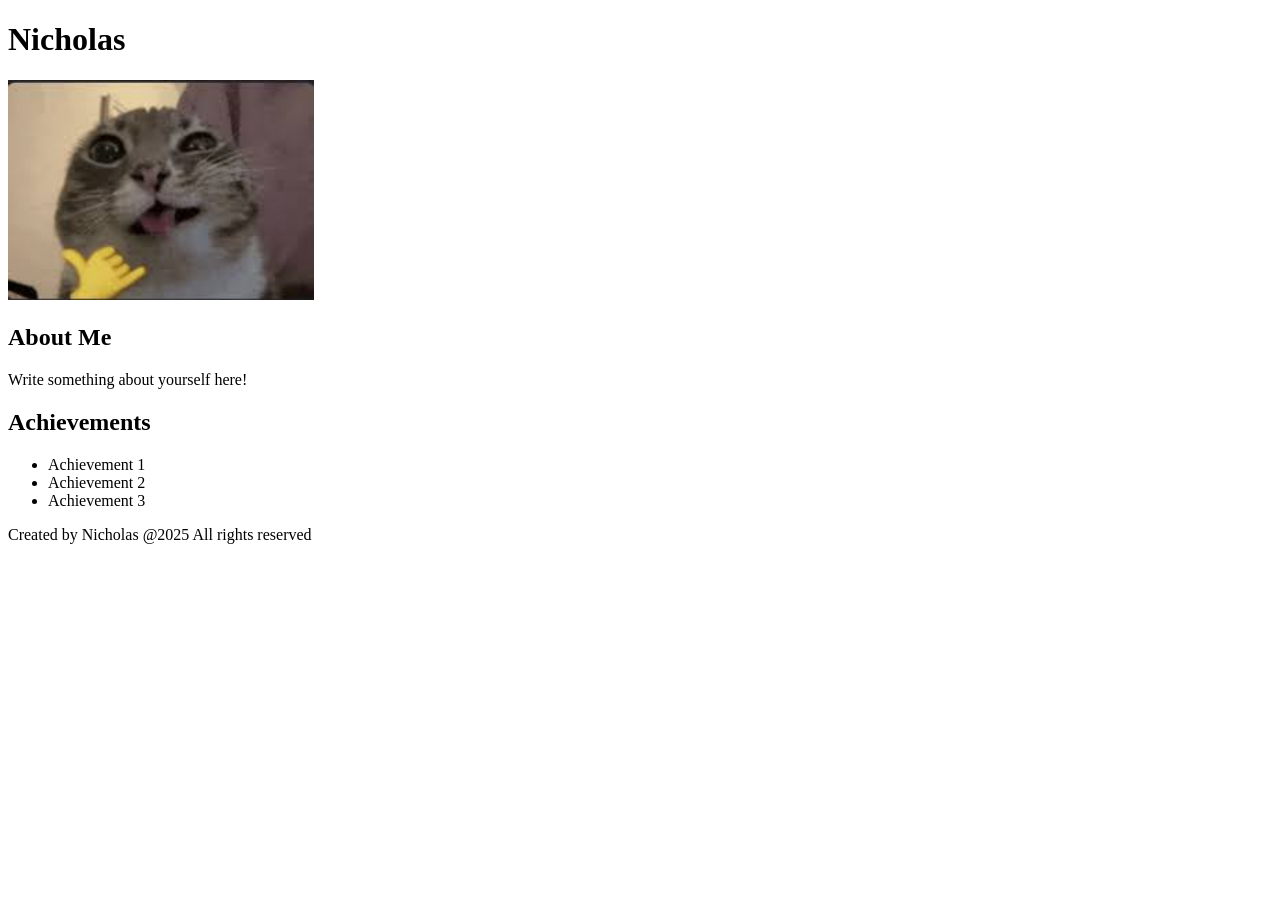
==== profile_3.html @ 40f49926 "Hands-on 5 - CSS Profile" ====
<!DOCTYPE html>
<html lang="en">
<head>
    <meta charset="UTF-8">
    <meta name="viewport" content="width=device-width, initial-scale=1.0">
    <title>My Profile</title>
    <link rel="stylesheet" href="public/css/style.css">
</head>
<body>
    <header>
        <h1>Nicholas</h1>
    </header>
    <div class="content">
        <section class="biography">
            <img src="public/images/images.jpg" height="220">
            <h2>About Me</h2>
            <p>Write something about yourself here!</p>
        </section>

        <section class="achievements">
            <h2>Achievements</h2>
            <ul>
                <li>Achievement 1</li>
                <li>Achievement 2</li>
                <li>Achievement 3</li>
            </ul>
        </section>
    </div>
    <footer>
        <p>Created by Nicholas @2025 All rights reserved</p>
    </footer>
</body>
</html>
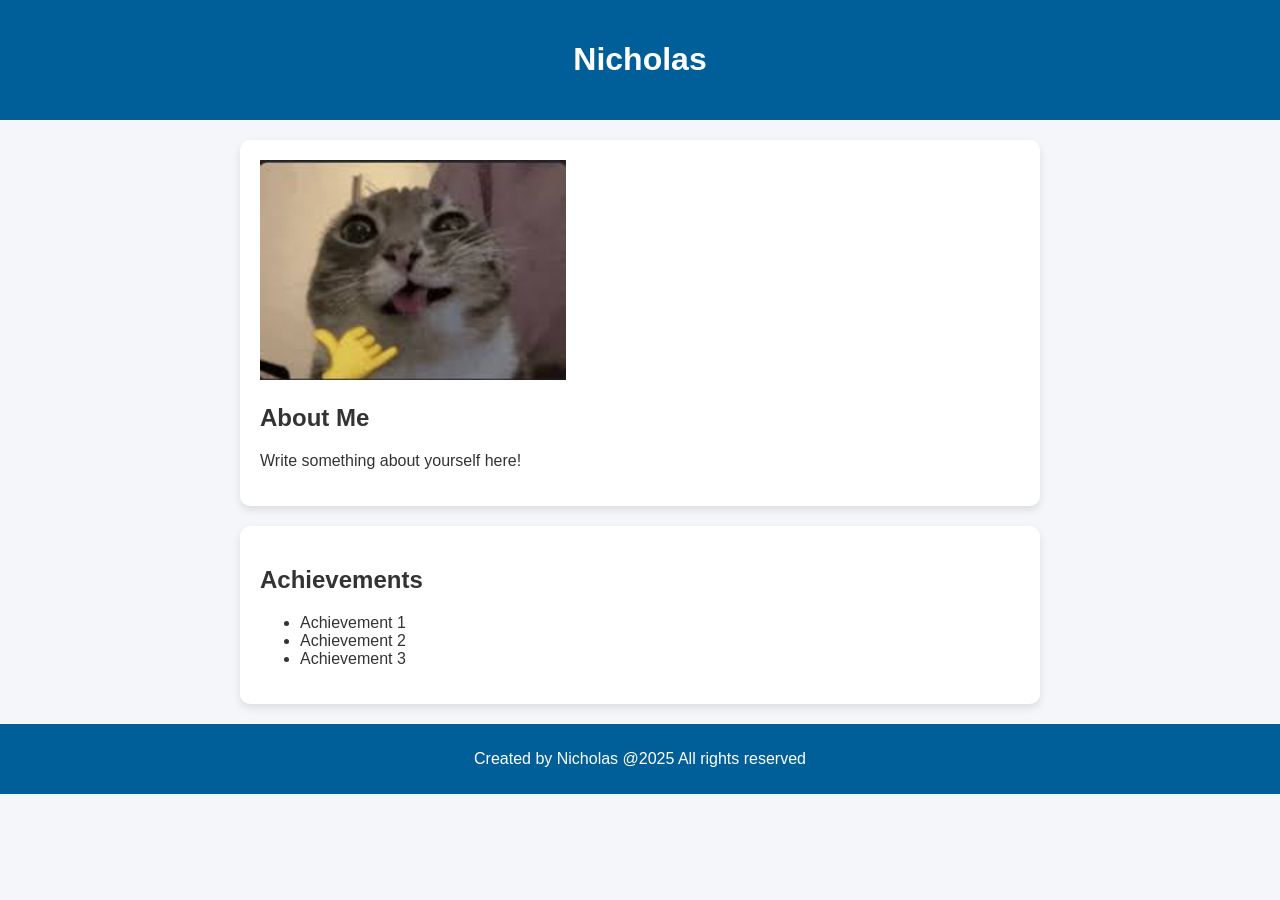
==== commit b3d018a9: "Hands-on 5 - CSS Profile - attempt 2" ====
--- a/profile_3.html
+++ b/profile_3.html
@@ -4,7 +4,7 @@
     <meta charset="UTF-8">
     <meta name="viewport" content="width=device-width, initial-scale=1.0">
     <title>My Profile</title>
-    <link rel="stylesheet" href="public/css/style.css">
+    <link rel="stylesheet" href="public/css/styles.css">
 </head>
 <body>
     <header>
--- a/public/css/styles.css
+++ b/public/css/styles.css
@@ -0,0 +1,41 @@
+body {
+    margin: 0;
+    font-family: Arial, Helvetica, sans-serif;
+    background-color: #f5f6fa;
+    color: #333;
+}
+
+header {
+    background-color: #005f99;
+    color: white;
+    text-align: center;
+    padding: 20px;
+}
+
+.content {
+    max-width: 800px;
+    margin: 20px auto;
+}
+
+.biography {
+    background-color: white;
+    padding: 20px;
+    border-radius: 10px;
+    box-shadow: 0 4px 8px rgba(0, 0, 0, 0.1);
+    margin-bottom: 20px;
+}
+
+.achievements {
+    background-color: white;
+    padding: 20px;
+    border-radius: 10px;
+    box-shadow: 0 4px 8px rgba(0, 0, 0, 0.1);
+    margin-bottom: 20px;
+}
+
+footer {
+    background-color: #005f99;
+    color: white;
+    text-align: center;
+    padding: 10px;
+}
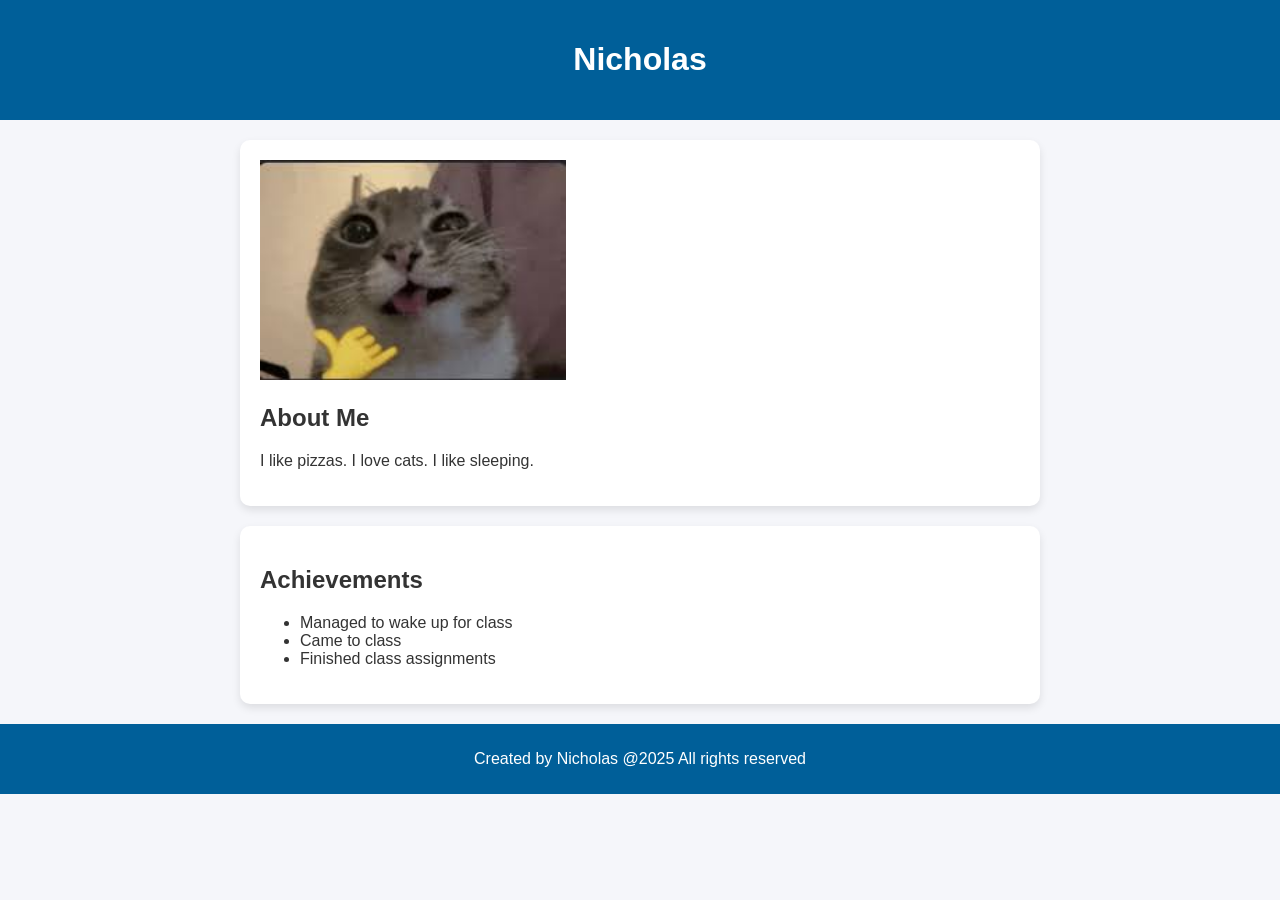
==== commit a4e0fd34: "Hands-on 5 - CSS Profile - attempt 3" ====
--- a/profile_3.html
+++ b/profile_3.html
@@ -14,15 +14,15 @@
         <section class="biography">
             <img src="public/images/images.jpg" height="220">
             <h2>About Me</h2>
-            <p>Write something about yourself here!</p>
+            <p>I like pizzas. I love cats. I like sleeping.</p>
         </section>
 
         <section class="achievements">
             <h2>Achievements</h2>
             <ul>
-                <li>Achievement 1</li>
-                <li>Achievement 2</li>
-                <li>Achievement 3</li>
+                <li>Managed to wake up for class</li>
+                <li>Came to class</li>
+                <li>Finished class assignments</li>
             </ul>
         </section>
     </div>
